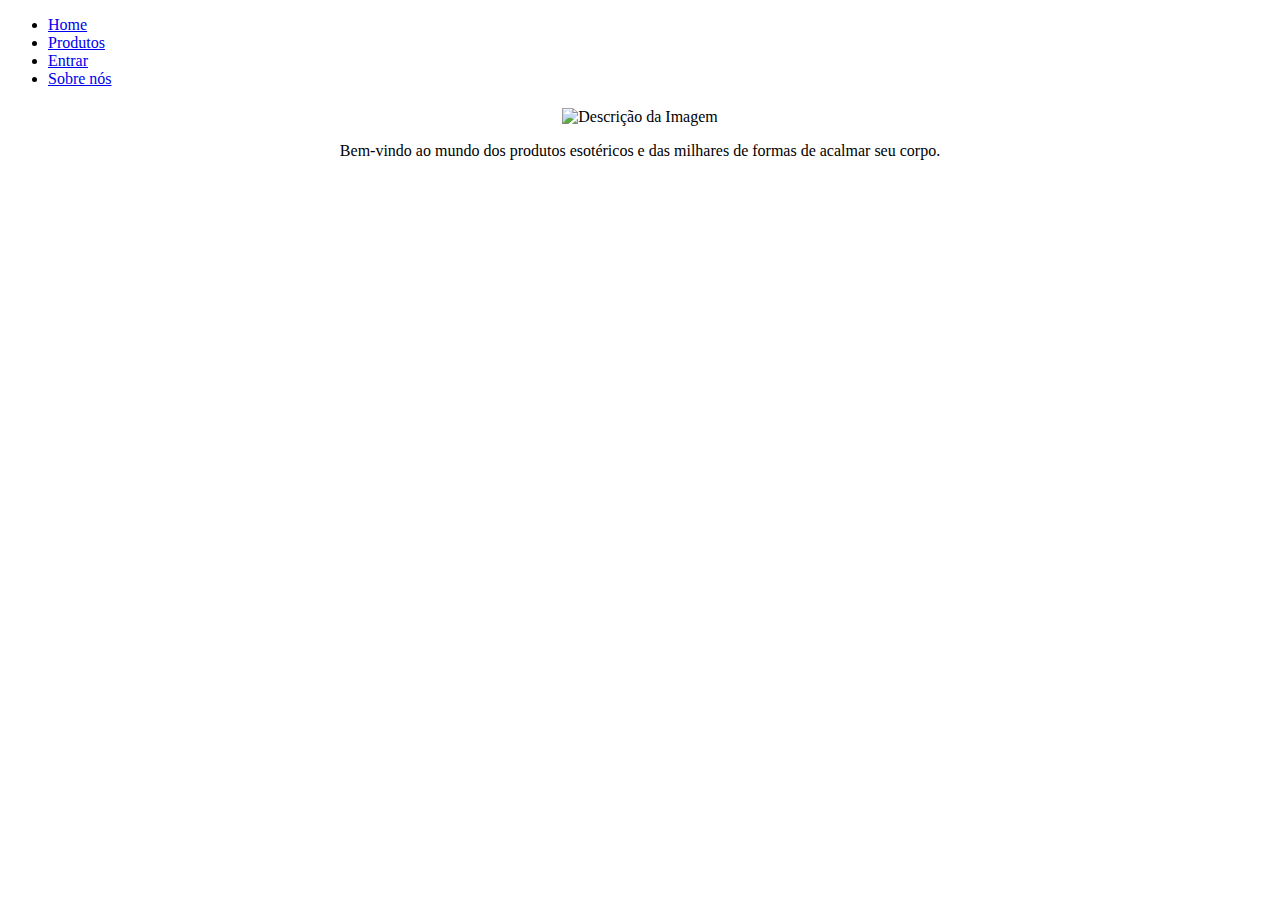
==== index.html @ 3bcb9278 "Create index.html" ====
<!DOCTYPE html>
<html lang="en">
<head>
  <meta charset="UTF-8">
  <meta name="viewport" content="width=device-width, initial-scale=1.0">
  <link rel="stylesheet" href="styles.css">
  <title>Victor Nunes</title>
</head>
<body>
  <div class="menu">
    <ul>
      <li><a href="index.html">Home</a></li>
      <li><a href="produtos.html">Produtos</a></li>
      <li><a href="entrar.html">Entrar</a></li>
      <li><a href="sobre-nos.html">Sobre nós</a></li>
    </ul>
  </div>

  <div id="main-content">
    <h2></h2>
    <div style="text-align: center;">
      <img src="Tea Club.png" alt="Descrição da Imagem" style="width: 50%; height: auto;">
    </div>
    <div style="text-align: center;">
      <p>Bem-vindo ao mundo dos produtos esotéricos e das milhares de formas de acalmar seu corpo.</p>
    </div>
  </div>
</body>
</html>
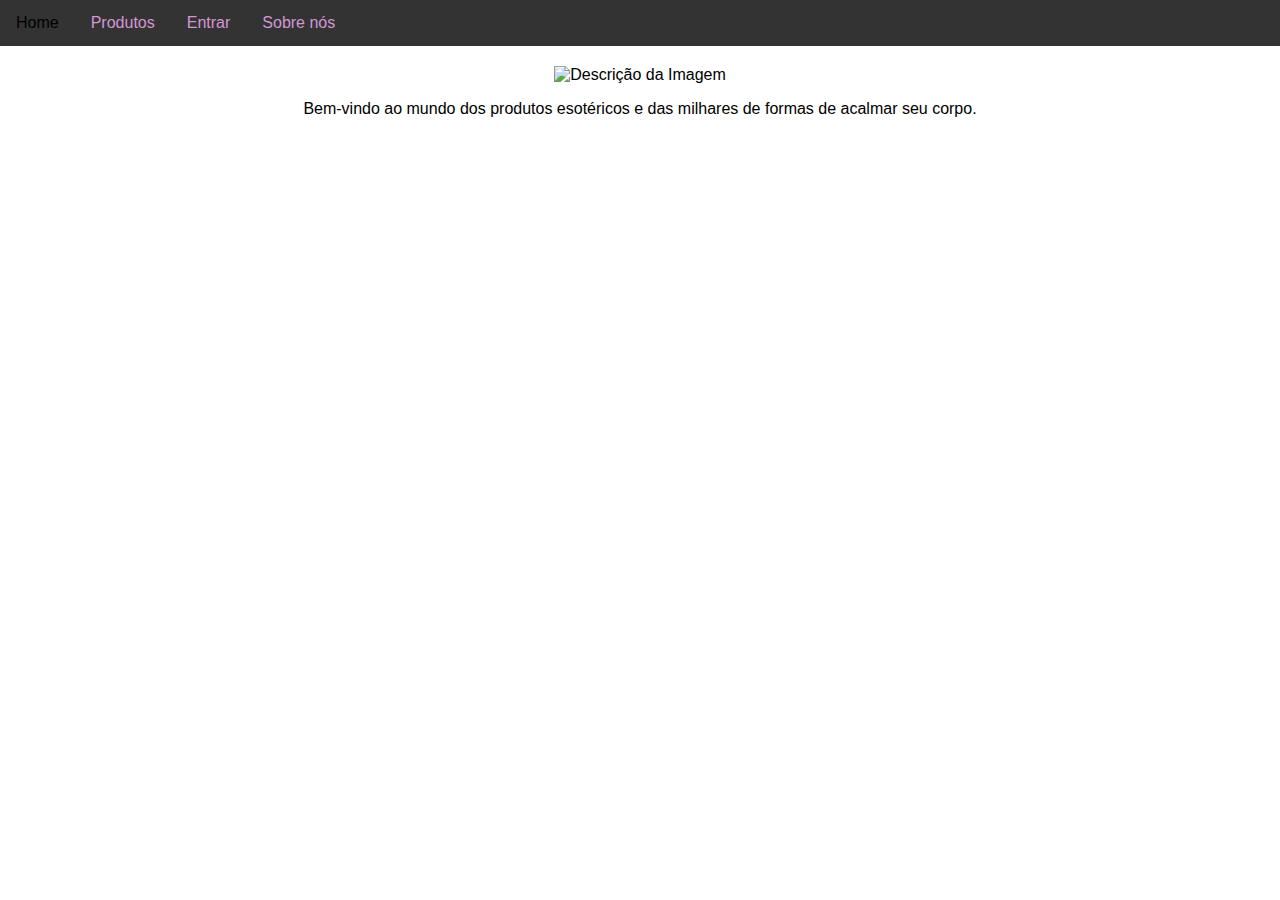
==== commit f4155069: "Update index.html" ====
--- a/index.html
+++ b/index.html
@@ -4,7 +4,7 @@
   <meta charset="UTF-8">
   <meta name="viewport" content="width=device-width, initial-scale=1.0">
   <link rel="stylesheet" href="styles.css">
-  <title>Victor Nunes</title>
+  <title>Victor Nunes e Iverbena</title>
 </head>
 <body>
   <div class="menu">
--- a/styles.css
+++ b/styles.css
@@ -0,0 +1,34 @@
+body {
+    margin: 0;
+    padding: 0;
+    font-family: 'Arial', sans-serif;
+  }
+  
+  .menu {
+    background-color: #333;
+  }
+  
+  .menu ul {
+    list-style: none;
+    margin: 0;
+    padding: 0;
+    overflow: hidden;
+  }
+  
+  .menu li {
+    float: left;
+  }
+  
+  .menu a {
+    display: block;
+    color: rgb(211, 151, 211);
+    text-align: center;
+    padding: 14px 16px;
+    text-decoration: none;
+  }
+  
+  .menu a:hover {
+    background-color: rgb(221, 221, 221)575;
+    color: black;
+  }
+  
